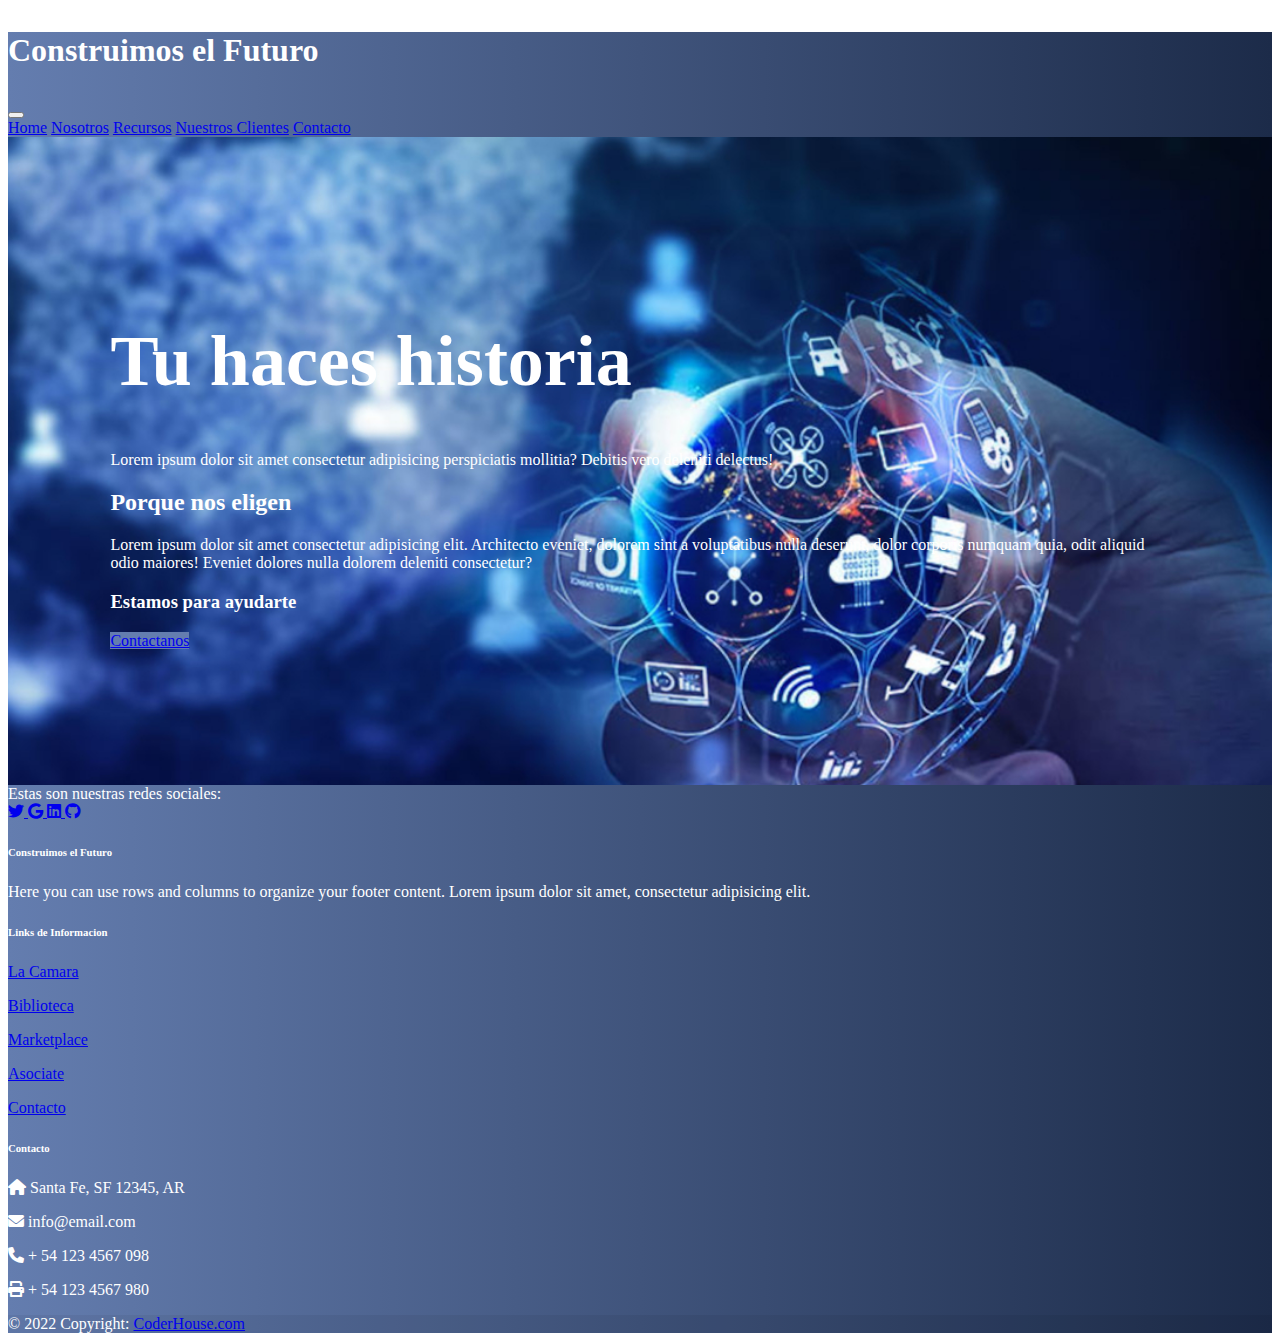
==== index.html @ ddf44f36 "primera carga" ====
<!DOCTYPE html>
<html lang="en">
    <head>
        <meta charset="UTF-8" />
        <meta http-equiv="X-UA-Compatible" content="IE=edge" />
        <meta name="viewport" content="width=device-width, initial-scale=1.0" />
        <title>Home</title>
        <link
            rel="stylesheet"
            href="https://cdnjs.cloudflare.com/ajax/libs/font-awesome/6.0.0/css/all.min.css"
        />
        <!-- CSS only -->
        <link
            href="https://cdn.jsdelivr.net/npm/bootstrap@5.2.0/dist/css/bootstrap.min.css"
            rel="stylesheet"
            integrity="sha384-gH2yIJqKdNHPEq0n4Mqa/HGKIhSkIHeL5AyhkYV8i59U5AR6csBvApHHNl/vI1Bx"
            crossorigin="anonymous"
        />
        <link rel="stylesheet" href="./css/style.css" />
        <!-- <link rel="preconnect" href="https://fonts.googleapis.com" />
        <link rel="preconnect" href="https://fonts.gstatic.com" crossorigin />
        <link
            href="https://fonts.googleapis.com/css2?family=Poppins:wght@400;500&display=swap"
            rel="stylesheet"
        />
        <link rel="preconnect" href="https://fonts.googleapis.com" />
        <link rel="preconnect" href="https://fonts.gstatic.com" crossorigin />
        <link
            href="https://fonts.googleapis.com/css2?family=Lora:wght@400;600&display=swap"
            rel="stylesheet"
        />
        <script
            src="https://kit.fontawesome.com/4db3f232fb.js"
            crossorigin="anonymous"
        ></script> -->
    </head>
    <body>
        <header>
            <!-- NAV  -->
            <nav class="navbar navbar-expand-lg navbar-dark bg-dark styleNav">
                <div class="container-fluid">
                    <p class="navbar-logo p">Construimos el Futuro</p>
                    <button
                        type="button"
                        class="navbar-toggler"
                        data-bs-toggle="collapse"
                        data-bs-target="#navbarCollapse"
                    >
                        <span class="navbar-toggler-icon"></span>
                    </button>
                    <div class="collapse navbar-collapse" id="navbarCollapse">
                        <div class="navbar-nav ms-auto px-3">
                            <a
                                href="../index.html"
                                class="nav-item nav-link active px-3"
                                >Home</a
                            >
                            <a
                                href="./pages/nosotros.html"
                                class="nav-item nav-link px-3"
                                >Nosotros</a
                            >
                            <a
                                href="./page/recursos.html"
                                class="nav-item nav-link px-3"
                                >Recursos</a
                            >
                            <a
                                href="./pages/cliente.html"
                                class="nav-item nav-link px-3"
                                >Nuestros Clientes</a
                            >
                            <a
                                href="./pages/formulario.html"
                                class="nav-item nav-link px-3"
                                >Contacto</a
                            >
                            <!-- <a href="#" class="nav-item nav-link disabled" tabindex="-1">Reports</a> -->
                        </div>
                    </div>
                </div>
            </nav>
        </header>
        <main class="home styleMain">
            <div class="container">
                <div class="p-3 my-4 primario">
                    <h1 class="pb-6 principal">Tu haces historia</h1>
                    <p class="lead">
                        Lorem ipsum dolor sit amet consectetur adipisicing
                        perspiciatis mollitia? Debitis vero deleniti delectus!
                    </p>
                </div>
                <div class="p-3 my-4 secundario">
                    <h2 class="subtitulo">Porque nos eligen</h2>
                    <p class="pt-4 lead">
                        Lorem ipsum dolor sit amet consectetur adipisicing elit.
                        Architecto eveniet, dolorem sint a voluptatibus nulla
                        deserunt, dolor corporis numquam quia, odit aliquid odio
                        maiores! Eveniet dolores nulla dolorem deleniti
                        consectetur?
                    </p>
                </div>
                <div class="p-3 my-4 terceario">
                    <h3 class="pb-5 terceario">Estamos para ayudarte</h3>
                    <a class="btn btn-primary botonHome" role="button" href="./pages/formulario.html"
                        >Contactanos</a
                    >
                </div>
            </div>
        </main>
        <!-- <footer id="footerIndex">
            <div class="box">
                <div>
                    <h3 class="">Telefono</h3>
                    <p>+54 0123 4567890</p>
                </div>
                <div>
                    <h3 class="">Email</h3>
                    <p>estoes@unemail.com.ar</p>
                </div>
                <div>
                    <h3 class="">Ubicacion</h3>
                    <p>Estamos Aca 1234</p>
                </div>
                <div class="enlace">
                    <p>
                        Web hecha en<a
                            class="coder"
                            href="https://www.coderhouse.com"
                            target="_blank"
                            >CoderHouse</a
                        >
                        | Ariel Design
                    </p>
                </div>
            </div>
            <div class="iconsFooter">
                <i class="fa fa-phone"></i>
                <i class="fa fa-at"></i>
                <i class="fa fa-map"></i>
            </div>
        </footer> -->
        <!-- Footer -->
        <footer
            class="text-center text-lg-start bg-light text-muted styleFooter"
        >
            <!-- Section: Red Social  -->
            <section
                class="d-flex justify-content-center justify-content-lg-between p-4 border-bottom styleSocial"
            >
                <div class="me-5 d-none d-lg-block">
                    <span>Estas son nuestras redes sociales:</span>
                </div>

                <div>
                    <a href="#!" class="me-4 text-reset">
                        <i class="fab fa-twitter"></i>
                    </a>
                    <a href="#" class="me-4 text-reset">
                        <i class="fab fa-google"></i>
                    </a>
                    <a href="#" class="me-4 text-reset">
                        <i class="fab fa-linkedin"></i>
                    </a>
                    <a href="#" class="me-4 text-reset">
                        <i class="fab fa-github"></i>
                    </a>
                </div>
            </section>
            <!-- Section: Red Social -->

            <!-- Section: Links  -->
            <section class="styleLink">
                <div class="container text-center text-md-start mt-5">
                    <div class="row mt-3">
                        <div class="col-md-3 col-lg-4 col-xl-3 mx-auto mb-4">
                            <h6 class="text-uppercase fw-bold mb-4">
                                <i class="me-3"></i>Construimos el
                                Futuro
                            </h6>
                            <p>
                                Here you can use rows and columns to organize
                                your footer content. Lorem ipsum dolor sit amet,
                                consectetur adipisicing elit.
                            </p>
                        </div>

                        <div class="col-md-3 col-lg-2 col-xl-2 mx-auto mb-4">
                            <!-- Links -->
                            <h6 class="text-uppercase fw-bold mb-4">
                                Links de Informacion
                            </h6>
                            <p>
                                <a
                                    target="_blank"
                                    href="https://iot.org.ar/es_ES/la-camara/"
                                    class="text-reset text-decoration-none"
                                    >La Camara</a
                                >
                            </p>
                            <p>
                                <a
                                    target="_blank"
                                    href="https://iot.org.ar/es_ES/biblioteca-2/"
                                    class="text-reset text-decoration-none"
                                    >Biblioteca</a
                                >
                            </p>
                            <p>
                                <a
                                    target="_blank"
                                    href="https://iot.org.ar/es_ES/marketplace/"
                                    class="text-reset text-decoration-none"
                                    >Marketplace</a
                                >
                            </p>
                            <p>
                                <a
                                    target="_blank"
                                    href="https://iot.org.ar/es_ES/asociate/"
                                    class="text-reset text-decoration-none"
                                    >Asociate</a
                                >
                            </p>
                            <p>
                                <a
                                    target="_blank"
                                    href="https://iot.org.ar/es_ES/contacto/"
                                    class="text-reset text-decoration-none"
                                    >Contacto</a
                                >
                            </p>
                        </div>

                        <div
                            class="col-md-4 col-lg-3 col-xl-3 mx-auto mb-md-0 mb-4"
                        >
                            <!-- Links -->
                            <h6 class="text-uppercase fw-bold mb-4">
                                Contacto
                            </h6>
                            <p>
                                <i class="fas fa-home me-3"></i> Santa Fe, SF
                                12345, AR
                            </p>
                            <p>
                                <i class="fas fa-envelope me-3"></i>
                                info@email.com
                            </p>
                            <p>
                                <i class="fas fa-phone me-3"></i> + 54 123 4567
                                098
                            </p>
                            <p>
                                <i class="fas fa-print me-3"></i> + 54 123 4567
                                980
                            </p>
                        </div>
                    </div>
                </div>
            </section>
            <!-- Section: Links  -->

            <!-- Copyright -->
            <div
                class="text-center p-4 copyRight"
                style="background-color: rgba(0, 0, 0, 0.05)"
            >
                © 2022 Copyright:
                <a class="text-reset fw-bold" href="https://coderhouse.com/"
                    >CoderHouse.com</a
                >
            </div>
            <!-- Copyright -->
        </footer>
        <!-- Footer -->

        <!-- JavaScript Bundle with Popper -->
        <script
            src="https://cdn.jsdelivr.net/npm/bootstrap@5.2.0/dist/js/bootstrap.bundle.min.js"
            integrity="sha384-A3rJD856KowSb7dwlZdYEkO39Gagi7vIsF0jrRAoQmDKKtQBHUuLZ9AsSv4jD4Xa"
            crossorigin="anonymous"
        ></script>
    </body>
</html>
---- css/style.css ----
/* ------------NAV-------------------- */
.styleNav {
  background: linear-gradient(to left, rgb(28, 43, 73), #647daf);
}
.styleNav .navbar-logo {
  color: #fff;
  font-size: xx-large;
  font-weight: 600;
}
/* ------------NAV--------------------- */

/* -----------MAIN-------------------- */

.styleMain {
  background-repeat: no-repeat;
  background-attachment: fixed;
  background-size: cover;
  background-position: center center;
  padding: 15vh 8vw;
  /* transition: all 0.70s ease-in-out; */
}

/* -----------MAIN-------------------- */

.home {
  background-image: url(../img/home.jpg);
}
.nosotros {
  background-image: url(../img/nosotros.jpg);
}
.recursos {
  background-image: url(../img/recursos.jpg);
}
.clientes {
    background-image: url(../img/clientes.png);
}
.formulario {
    background-image: url(../img/formulario.jpg);
}

/* ------------FOOTER---------------- */

.styleFooter {
  background: linear-gradient(to left, rgb(28, 43, 73), #647daf); 
  color: #fff;
}

.styleSocial,
.styleLink,
.copyRight {
  color: #fff;
}
/* ------------FOOTER---------------- */

/*      HOME         */

.principal,
.secundario,
.terceario,
.lead,
.card-title,
.card-text,
.formText,
.form-label,
.form-check-label {
  color: #fff;
}
.principal {
  font-weight: 700;
  font-size: 8vh;
}

/*      HOME         */


/*      NOSOTROS       */
.card {
  background:none;
  border:none;
  padding: 0 5% 5% 5%;
}
.card-title {
  text-align: center;
}
.card-text {
  text-align: justify;
}
/*      NOSOTROS       */

/*    RECURSOS         */
.card-img-top {
  padding: 2%;
  text-align: left;
}

.card-link {
  background-color: #647daf;
  border-radius: 5%;
  border: none;
}
/*    RECURSOS         */



/*    CIELNTE         */
.textClient,
.textTitle {
  color: #b2a5c0;
  text-align: left;
}
.textClient {
  font-weight: bold;
}
/*    CIELNTE         */


/*    FORMULARIO     */
.widthForm {
  max-width: 70%;
}

.botonForm,
.botonHome {
  background: #647daf;
  border: #647daf;
}
.botonForm:hover,
.botonHome:hover {
  background: #b2a5c0;
}
.form-control,
.form-select {
  opacity: 0.3;
}

@media (min-width: 576px) {
  .widthForm {
    max-width: 100%;
  }
}
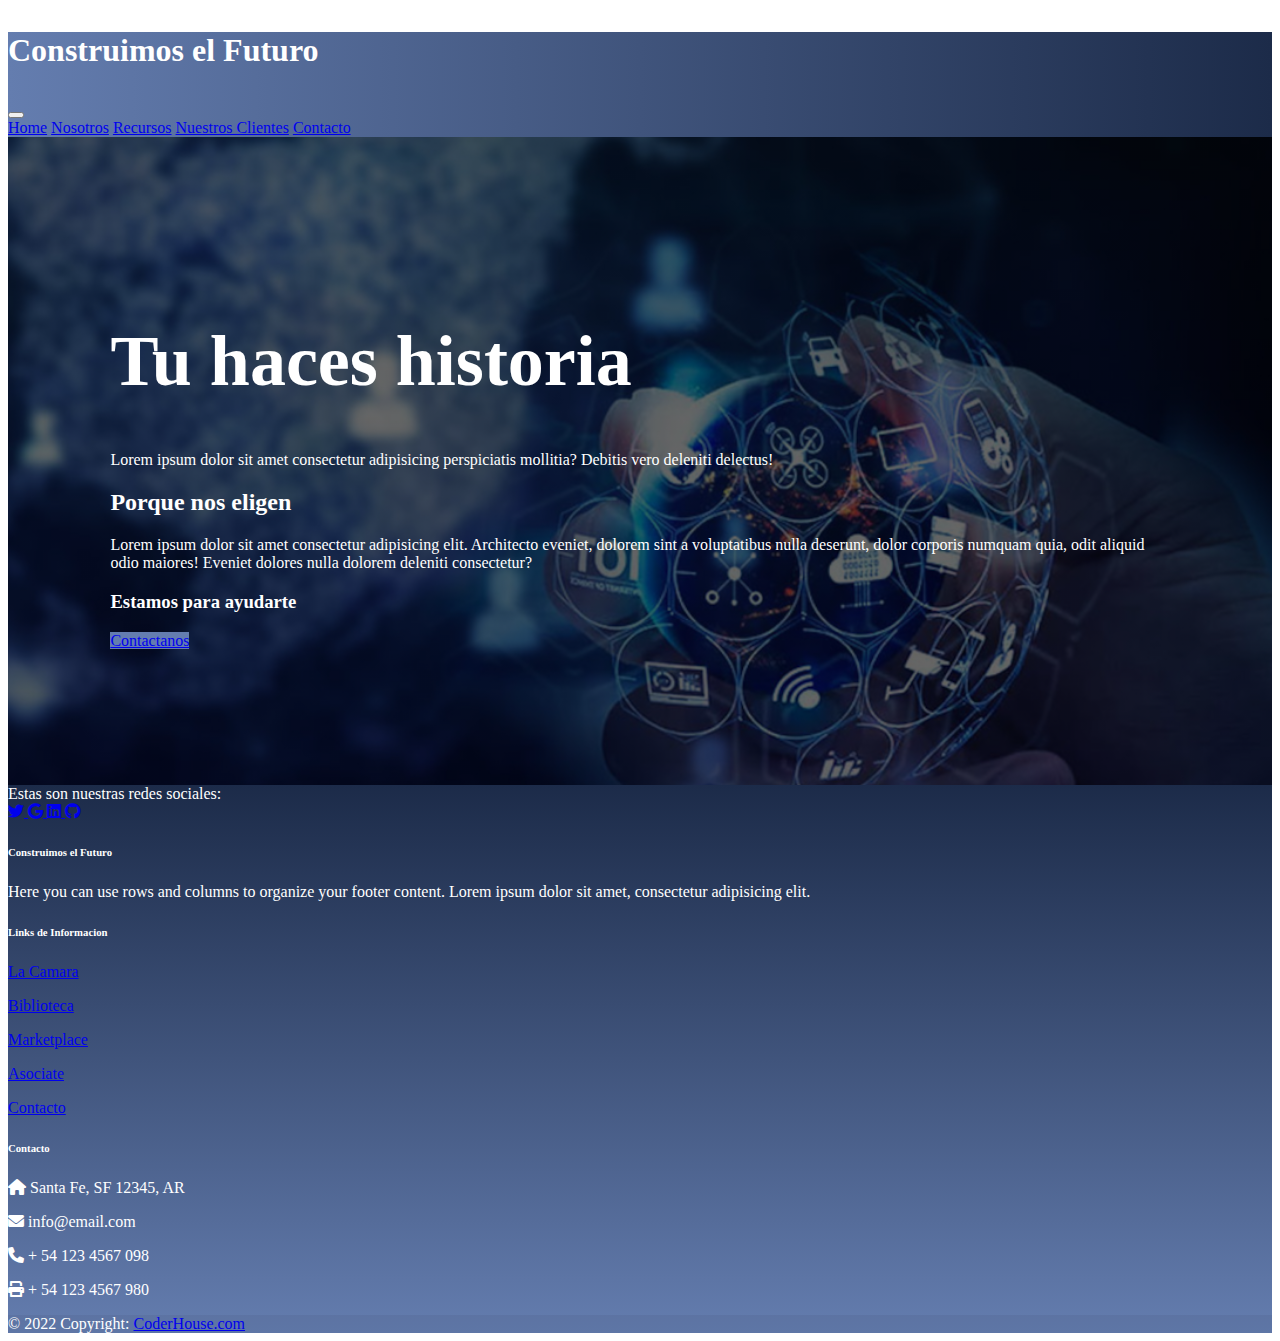
==== commit 58f02eee: "bg opaco y footer gradiente bottom" ====
--- a/index.html
+++ b/index.html
@@ -102,7 +102,10 @@
                 </div>
                 <div class="p-3 my-4 terceario">
                     <h3 class="pb-5 terceario">Estamos para ayudarte</h3>
-                    <a class="btn btn-primary botonHome" role="button" href="./pages/formulario.html"
+                    <a
+                        class="btn btn-primary botonHome"
+                        role="button"
+                        href="./pages/formulario.html"
                         >Contactanos</a
                     >
                 </div>
@@ -175,8 +178,7 @@
                     <div class="row mt-3">
                         <div class="col-md-3 col-lg-4 col-xl-3 mx-auto mb-4">
                             <h6 class="text-uppercase fw-bold mb-4">
-                                <i class="me-3"></i>Construimos el
-                                Futuro
+                                <i class="me-3"></i>Construimos el Futuro
                             </h6>
                             <p>
                                 Here you can use rows and columns to organize
--- a/css/style.css
+++ b/css/style.css
@@ -10,7 +10,6 @@
 /* ------------NAV--------------------- */
 
 /* -----------MAIN-------------------- */
-
 .styleMain {
   background-repeat: no-repeat;
   background-attachment: fixed;
@@ -21,27 +20,31 @@
 }
 
 /* -----------MAIN-------------------- */
+/* linear-gradient(rgba(0, 0, 0, 0.6), rgba(0, 0, 0, 0.6)),
+Para oscurecer el fondo
+*/
 
-.home {
-  background-image: url(../img/home.jpg);
+
+.home{
+  background-image: linear-gradient(rgba(0, 0, 0, 0.6), rgba(0, 0, 0, 0.6)), url(../img/home.jpg);
 }
 .nosotros {
-  background-image: url(../img/nosotros.jpg);
+  background-image: linear-gradient(rgba(0, 0, 0, 0.6), rgba(0, 0, 0, 0.6)), url(../img/nosotros.jpg);
 }
 .recursos {
-  background-image: url(../img/recursos.jpg);
+  background-image: linear-gradient(rgba(0, 0, 0, 0.6), rgba(0, 0, 0, 0.6)), url(../img/recursos.jpg);
 }
 .clientes {
-    background-image: url(../img/clientes.png);
+    background-image: linear-gradient(rgba(0, 0, 0, 0.6), rgba(0, 0, 0, 0.6)), url(../img/clientes.png);
 }
 .formulario {
-    background-image: url(../img/formulario.jpg);
+    background-image: linear-gradient(rgba(0, 0, 0, 0.6), rgba(0, 0, 0, 0.6)), url(../img/formulario.jpg);
 }
 
 /* ------------FOOTER---------------- */
 
 .styleFooter {
-  background: linear-gradient(to left, rgb(28, 43, 73), #647daf); 
+  background: linear-gradient(to bottom, rgba(28, 43, 73), rgb(100, 125, 175));
   color: #fff;
 }
 
@@ -106,6 +109,7 @@
 .textClient,
 .textTitle {
   color: #b2a5c0;
+  filter: brightness(150%);
   text-align: left;
 }
 .textClient {
